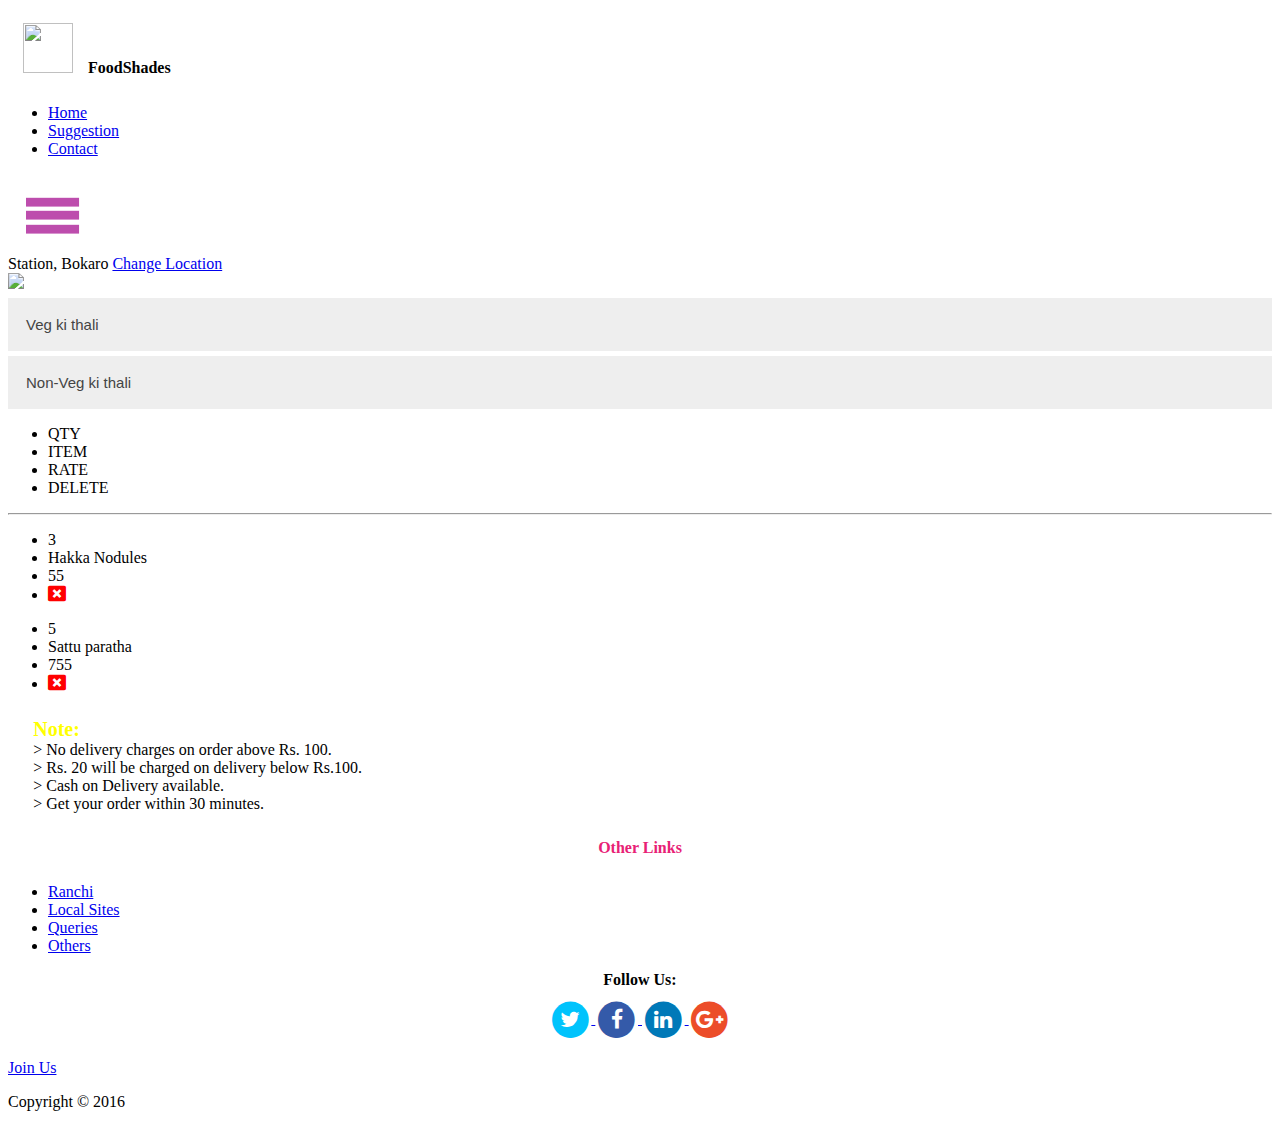
==== index.html @ ea551d70 "Head is reponsive in index.html" ====
<!doctype html>
<html>
<head>
<meta charset=utf-8>
<title>Raja Kedia</title>
<meta name=viewport content="width=device-width,initial-scale=1">
<link rel=stylesheet href=style/accor.css type=text/css>
<link rel=stylesheet href=style/main.css type=text/css>
<link rel=stylesheet href=style/slider.css type=text/css>
<link rel=icon type=image/png href=img/logo.png>
<link rel=stylesheet href=https://maxcdn.bootstrapcdn.com/font-awesome/4.7.0/css/font-awesome.min.css>
<script src=js/jquery.js></script>
<script type=text/javascript src=js/jquery.cycle.all.js></script>
<script type=text/javascript src=js/slider.js></script>
    
<script>$(document).ready(function(){$("a").on("click",function(d){if(this.hash!==""){d.preventDefault();var c=this.hash;$("html, body").animate({scrollTop:$(c).offset().top},900,function(){})}})});
    
$(document).ready(function(){
    $("#flip").click(function(){
        $("#loginbox").slideToggle("fast")
    })
});
    
$(document).ready(function(){$("#flip2").click(function(){$("#loginbox").fadeToggle("fast")})});function chooseusername(){var e=document.getElementById("mine").value;var a=document.getElementById("email").value;var c=document.getElementById("sub").value;var d=document.getElementById("msg").value;if(d!=""){var b=new XMLHttpRequest();b.onreadystatechange=function(){if(b.readyState==4&&b.status==200){document.getElementById("state").innerHTML="Mail sent!"}};document.getElementById("state").innerHTML="Sending..";b.open("POST","sendmail.php?ch=1",true);b.setRequestHeader("Content-type","application/x-www-form-urlencoded");b.send("mine="+e+"&email="+a+"&subject="+c+"&msg="+d)}};</script>
    
</head>
<body>
    <header>
    
        <div class="title"><img src="img/logo.png" width="50px" height="50px" style="padding:15px;"/><b>FoodShades</b>
        
        </div>
        
        <nav>
            <div class="lap">
            <ul>
                <li><a href="#">Home</a></li>
                <li><a href="#">Suggestion</a></li>
                <li><a href="#">Contact</a></li>
            </ul>
            </div>
        </nav>
        
        <nav>
            <button class="accordion flips" style="background: none;"><img src="img/menu_icon.png" /></button>
            <div class="mob panel" style="opacity:1;">
            <ul>
                <li><a href="#">Home</a></li>
                <li><a href="#">Suggestion</a></li>
                <li><a href="#">Contact</a></li>
            </ul>
            </div>
        </nav>
        
    </header>
    <div class="tab">
    <div>Station, Bokaro <span><a href="#">Change Location</a></span></div>
    </div>
    <div style="clear:both;"></div>
    <div class="wrapper">
        <div class="container">
            <div class="left">
                <div class="box">
                    <img src="slider/2.jpg" class="imm">
                    <button class="accordion"></b>Veg ki thali</button>
                    <div class="panel">
                        <ul>
                            <li>
                                <div class="im"><img src="site/1.jpg"></div>
                                <div class="detail">
                                    <b>Hakka Nodules</b><br><b>Rs </b> 35
                                    <input class="quan" name="quantity" type="number" min="1" max="1000" id="quantity" placeholder="Quantity" />
                                    <br>
                                    <input type="submit" class="add" id="add" value="Add"/>
                                </div>
                            </li>
                            <li>
                                <div class="im"><img src="site/2.jpg"></div>
                                <div class="detail">
                                    <b>Chowmein</b><br><b>Rs </b> 45
                                    <input class="quan" name="quantity" type="number" min="1" max="1000" id="quantity" placeholder="Quantity" />
                                    <br>
                                    <input type="submit" class="add" id="add" value="Add"/>
                                </div>
                            </li>
                            <li>
                                <div class="im"><img src="site/3.jpg"></div>
                                <div class="detail">
                                    <b>Parantha</b><br><b>Rs </b> 55
                                    <input class="quan" name="quantity" type="number" min="1" max="1000" id="quantity" placeholder="Quantity" />
                                    <br>
                                    <input type="submit" class="add" id="add" value="Add"/>
                                </div>
                            </li>
                        </ul>
                    </div>
                
                    <button class="accordion"></b>Non-Veg ki thali</button>
                    <div class="panel">
                        <ul>
                            <li>
                                <div class="im"><img src="site/1.jpg"></div>
                                <div class="detail">
                                    <b>Hakka Nodules</b><br><b>Rs </b> 35
                                    <input class="quan" name="quantity" type="number" min="1" max="1000" id="quantity" placeholder="Quantity" />
                                    <br>
                                    <input type="submit" class="add" id="add" value="Add"/>
                                </div>
                            </li>
                            <li>
                                <div class="im"><img src="site/2.jpg"></div>
                                <div class="detail">
                                    <b>Chowmein</b><br><b>Rs </b> 45
                                    <input class="quan" name="quantity" type="number" min="1" max="1000" id="quantity" placeholder="Quantity" />
                                    <br>
                                    <input type="submit" class="add" id="add" value="Add"/>
                                </div>
                            </li>
                            <li>
                                <div class="im"><img src="site/3.jpg"></div>
                                <div class="detail">
                                    <b>Parantha</b><br><b>Rs </b> 55
                                    <input class="quan" name="quantity" type="number" min="1" max="1000" id="quantity" placeholder="Quantity" />
                                    <br>
                                    <input type="submit" class="add" id="add" value="Add"/>
                                </div>
                            </li>
                        </ul>
                    </div>

                    <script>
                          var acc = document.getElementsByClassName("accordion");
                          var i;

                          for (i = 0; i < acc.length; i++) {
                            acc[i].onclick = function(){
                            this.classList.toggle("active");
                            this.nextElementSibling.classList.toggle("show");
                            }
                          }
                    </script>
                </div>
            </div>
            <div class="cart">
                <div class="title">
                    <i class="fa fa-shopping-cart fa-stack-2x" style="color:white;"> <b>Your Cart</b></i>
                </div> 
                <div class="product">
                    <ul class="head">
                        <li class="qty">QTY</li>
                        <li class="name">ITEM</li>
                        <li class="price">RATE</li>
                        <li class="del">DELETE</li>
                    </ul><hr>
                    <ul>
                        <li class="qty">3</li>
                        <li class="name">Hakka Nodules</li>
                        <li class="price">55</li>
                        <li class="del"><a href="#"><i class="fa fa-window-close" style="color:red;font-size:18px;"></i></a></li>
                    </ul>
                    <ul>
                        <li class="qty">5</li>
                        <li class="name">Sattu paratha</li>
                        <li class="price">755</li>
                        <li class="del"><a href="#"><i class="fa fa-window-close" style="color:red;font-size:18px;"></i></a></li>
                    </ul>
                </div>
            </div>
        </div>
    </div>
<div style="clear:both"></div>
    <footer >  <!-- footer starts -->
        
            
            <div class="row footer-stuff">
            
                <div class="columns ">
                    
                    <p style="text-align:left;margin:2%;text-weight:none;"><strong style="color:yellow;align:center;font-size:20px;">Note:</strong><br>
                      > No delivery charges on order above Rs. 100.<br>
                      > Rs. 20 will be charged on delivery below Rs.100.<br>
                      > Cash on Delivery available.<br>
                      > Get your order within 30 minutes.<br></p>
	  
                    
                </div>
                
                <div class="columns ">
                
                    <strong style="text-align:center;color: #e82175;padding-bottom: 10px;display: block;">Other Links</strong>
                    <ul>
                        <li><a href="#">Ranchi</a></li>
                        <li><a href="#">Local Sites</a></li>
                        <li><a href="#">Queries</a></li>
                        <li><a href="#">Others</a></li>
                        
                    </ul>
                    
                </div>
                
                <div class="columns ">
                    
                    <div class="set3" style="margin: auto;">
            
                        <b style="display:block;margin-bottom:10px; text-align: center;">Follow Us:</b>
                      <div style="text-align: center;" class="menu2" >

                        <a href="twitter.com"><span class="fa-stack fa-lg">
                          <i class="fa fa-circle fa-stack-2x" style="color:#00C3FC;" ></i>
                          <i class="fa fa-twitter fa-stack-1x fa-inverse"></i>
                            </span>
                        </a>

                        <a href="facebook.com"><span class="fa-stack fa-lg">
                          <i class="fa fa-circle fa-stack-2x" style="color:#345AA9;"></i>
                          <i class="fa fa-facebook fa-stack-1x fa-inverse"></i>
                            </span>
                        </a>

                        <a href="linkedin.com"><span class="fa-stack fa-lg">
                          <i class="fa fa-circle fa-stack-2x" style="color:#0079B8;"></i>
                          <i class="fa fa-linkedin fa-stack-1x fa-inverse"></i>
                            </span>
                        </a>

                        <a href="google+.com"><span class="fa-stack fa-lg">
                          <i class="fa fa-circle fa-stack-2x" style="color:#EC4D29;"></i>
                          <i class="fa fa-google-plus fa-stack-1x fa-inverse"></i>
                            </span>
                        </a>
                      </div>
                  </div>
                    <br>
                    <div class="join">
                        <a href="#" >Join Us</a>
                    </div>
                    
                    
                </div>
            
            </div>
            
        </footer>
            <div class="last">
                <p>Copyright &copy; 2016</p>
            </div>
</body>
</html>
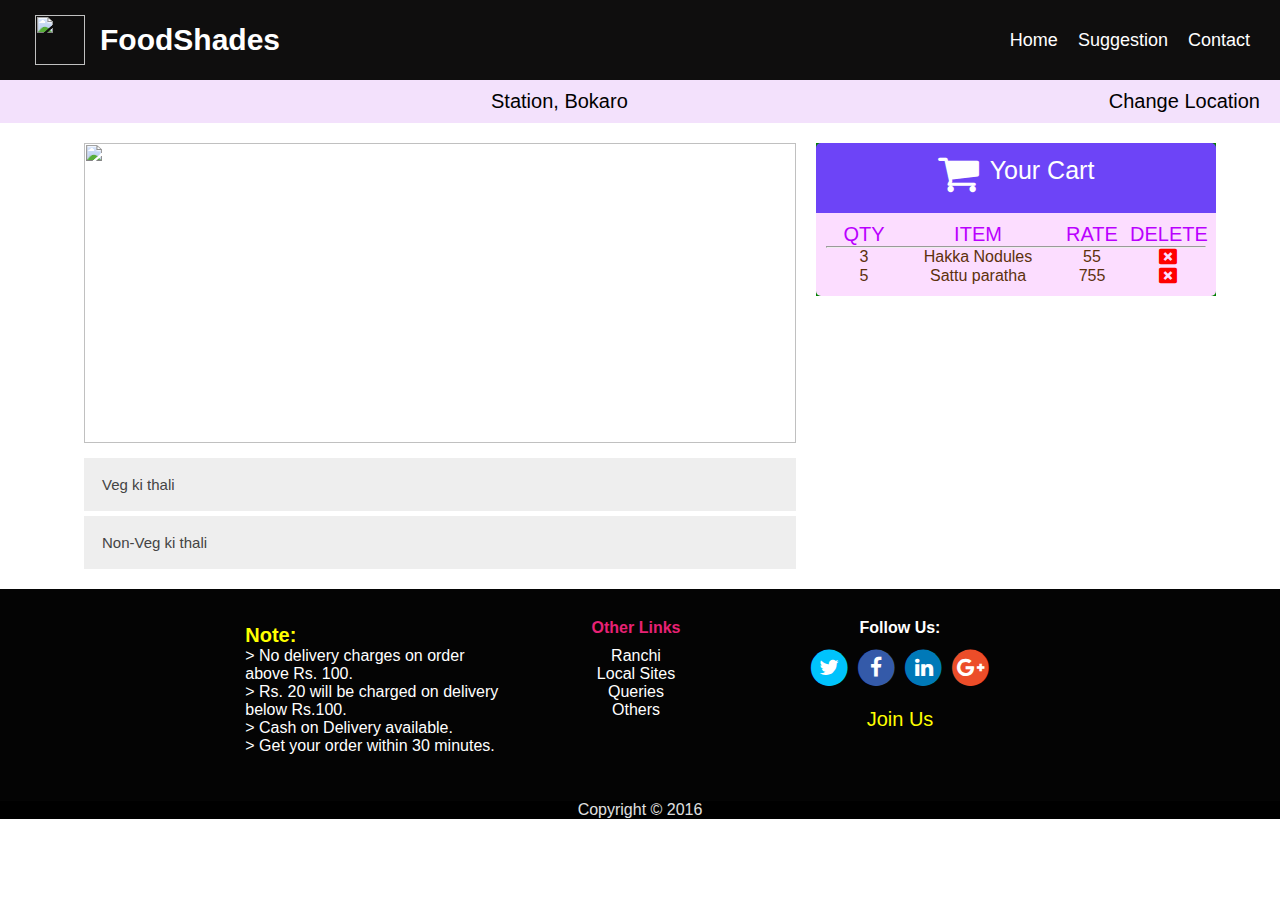
==== commit 261a85f8: "Menu Design changed in mobile view" ====
--- a/index.html
+++ b/index.html
@@ -43,7 +43,7 @@
         
         <nav>
             <button class="accordion flips" style="background: none;"><img src="img/menu_icon.png" /></button>
-            <div class="mob panel" style="opacity:1;">
+            <div class="mob panel" style="opacity:1;overflow: hidden;padding: 0px;">
             <ul>
                 <li><a href="#">Home</a></li>
                 <li><a href="#">Suggestion</a></li>
@@ -53,6 +53,7 @@
         </nav>
         
     </header>
+    <div style="clear:both;"></div>
     <div class="tab">
     <div>Station, Bokaro <span><a href="#">Change Location</a></span></div>
     </div>
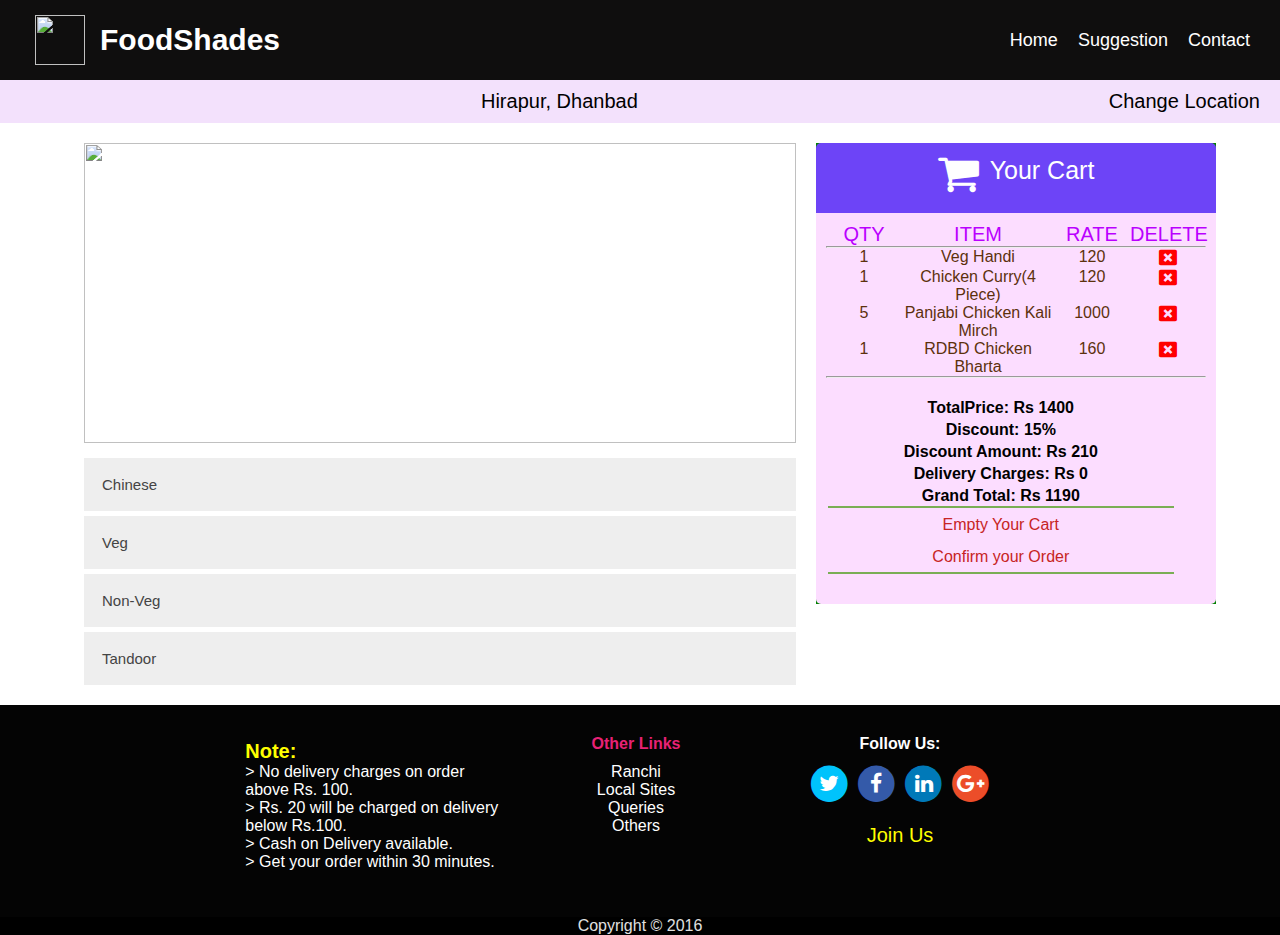
==== commit 68c2fb5d: "issue in index solved" ====
--- a/index.html
+++ b/index.html
@@ -1,8 +1,10 @@
+
+
 <!doctype html>
 <html>
 <head>
 <meta charset=utf-8>
-<title>Raja Kedia</title>
+<title>FoodShades | Home</title>
 <meta name=viewport content="width=device-width,initial-scale=1">
 <link rel=stylesheet href=style/accor.css type=text/css>
 <link rel=stylesheet href=style/main.css type=text/css>
@@ -13,18 +15,10 @@
 <script type=text/javascript src=js/jquery.cycle.all.js></script>
 <script type=text/javascript src=js/slider.js></script>
     
-<script>$(document).ready(function(){$("a").on("click",function(d){if(this.hash!==""){d.preventDefault();var c=this.hash;$("html, body").animate({scrollTop:$(c).offset().top},900,function(){})}})});
-    
-$(document).ready(function(){
-    $("#flip").click(function(){
-        $("#loginbox").slideToggle("fast")
-    })
-});
-    
-$(document).ready(function(){$("#flip2").click(function(){$("#loginbox").fadeToggle("fast")})});function chooseusername(){var e=document.getElementById("mine").value;var a=document.getElementById("email").value;var c=document.getElementById("sub").value;var d=document.getElementById("msg").value;if(d!=""){var b=new XMLHttpRequest();b.onreadystatechange=function(){if(b.readyState==4&&b.status==200){document.getElementById("state").innerHTML="Mail sent!"}};document.getElementById("state").innerHTML="Sending..";b.open("POST","sendmail.php?ch=1",true);b.setRequestHeader("Content-type","application/x-www-form-urlencoded");b.send("mine="+e+"&email="+a+"&subject="+c+"&msg="+d)}};</script>
+<script>$(document).ready(function(){$("a").on("click",function(d){if(this.hash!==""){d.preventDefault();var c=this.hash;$("html, body").animate({scrollTop:$(c).offset().top},900,function(){})}})});$(document).ready(function(){$("#flip").click(function(){$("#loginbox").slideToggle("fast")})});$(document).ready(function(){$("#flip2").click(function(){$("#loginbox").fadeToggle("fast")})});function chooseusername(){var e=document.getElementById("mine").value;var a=document.getElementById("email").value;var c=document.getElementById("sub").value;var d=document.getElementById("msg").value;if(d!=""){var b=new XMLHttpRequest();b.onreadystatechange=function(){if(b.readyState==4&&b.status==200){document.getElementById("state").innerHTML="Mail sent!"}};document.getElementById("state").innerHTML="Sending..";b.open("POST","sendmail.php?ch=1",true);b.setRequestHeader("Content-type","application/x-www-form-urlencoded");b.send("mine="+e+"&email="+a+"&subject="+c+"&msg="+d)}};</script>
     
 </head>
-<body>
+<body onload="cart()">
     <header>
     
         <div class="title"><img src="img/logo.png" width="50px" height="50px" style="padding:15px;"/><b>FoodShades</b>
@@ -52,10 +46,79 @@
             </div>
         </nav>
         
-    </header>
-    <div style="clear:both;"></div>
+    </header><div style="clear:both;"></div>
+<script >
+function additem(id){
+    var qx = "quan"+id;
+var ad = "add"+id
+    var quan = document.getElementById(qx).value;
+    var output = "<ul>";
+    if(qx!=""){
+		
+		var xmlhttp = new XMLHttpRequest();
+		
+		xmlhttp.onreadystatechange = function(){
+			if(xmlhttp.readyState == 4 && xmlhttp.status == 200){
+                var response = xmlhttp.responseText;
+                
+                document.getElementById("carts").innerHTML = response;
+document.getElementById(ad).value= "Add";
+
+            }
+		}
+		document.getElementById(ad).value= "Wait";
+		xmlhttp.open("POST","updatecart.php?ch=1&pid=" + id + "&quant=" + quan, true);
+		//xmlhttp.setRequestHeader("Content-type", "application/x-www-form-urlencoded");
+		xmlhttp.send();
+		
+	}
+}
+function deleteitem(id){
+    var qx = id;
+    var output = "<ul>";
+    if(qx>=0){
+		
+		var xmlhttp = new XMLHttpRequest();
+		
+		xmlhttp.onreadystatechange = function(){
+			if(xmlhttp.readyState == 4 && xmlhttp.status == 200){
+                var response = xmlhttp.responseText;
+                
+                cart();
+
+            }
+		}
+		xmlhttp.open("GET","updatecart.php?ch=3&pid=" + id, true);
+		//xmlhttp.setRequestHeader("Content-type", "application/x-www-form-urlencoded");
+		xmlhttp.send();
+		
+	}
+}
+function cart(){
+    var output = "<ul>";
+    var qx = 1
+    if(qx!=""){
+		
+		var xmlhttp = new XMLHttpRequest();
+		
+		xmlhttp.onreadystatechange = function(){
+			if(xmlhttp.readyState == 4 && xmlhttp.status == 200){
+                var response = xmlhttp.responseText;
+                
+                document.getElementById("carts").innerHTML = response;
+
+            }
+		}
+		xmlhttp.open("GET","updatecart.php?ch=2", true);
+		//xmlhttp.setRequestHeader("Content-type", "application/x-www-form-urlencoded");
+		xmlhttp.send();
+		
+	}
+}
+</script>
+<div id="cityx"></div>
     <div class="tab">
-    <div>Station, Bokaro <span><a href="#">Change Location</a></span></div>
+    <div>Hirapur, Dhanbad <span><a href="change.php">Change Location</a></span></div>
     </div>
     <div style="clear:both;"></div>
     <div class="wrapper">
@@ -63,72 +126,143 @@
             <div class="left">
                 <div class="box">
                     <img src="slider/2.jpg" class="imm">
-                    <button class="accordion"></b>Veg ki thali</button>
+                    <button class="accordion"></b>Chinese</button>
                     <div class="panel">
-                        <ul>
-                            <li>
-                                <div class="im"><img src="site/1.jpg"></div>
-                                <div class="detail">
-                                    <b>Hakka Nodules</b><br><b>Rs </b> 35
-                                    <input class="quan" name="quantity" type="number" min="1" max="1000" id="quantity" placeholder="Quantity" />
-                                    <br>
-                                    <input type="submit" class="add" id="add" value="Add"/>
-                                </div>
-                            </li>
-                            <li>
-                                <div class="im"><img src="site/2.jpg"></div>
-                                <div class="detail">
-                                    <b>Chowmein</b><br><b>Rs </b> 45
-                                    <input class="quan" name="quantity" type="number" min="1" max="1000" id="quantity" placeholder="Quantity" />
-                                    <br>
-                                    <input type="submit" class="add" id="add" value="Add"/>
-                                </div>
-                            </li>
-                            <li>
-                                <div class="im"><img src="site/3.jpg"></div>
-                                <div class="detail">
-                                    <b>Parantha</b><br><b>Rs </b> 55
-                                    <input class="quan" name="quantity" type="number" min="1" max="1000" id="quantity" placeholder="Quantity" />
-                                    <br>
-                                    <input type="submit" class="add" id="add" value="Add"/>
-                                </div>
-                            </li>
-                        </ul>
-                    </div>
-                
-                    <button class="accordion"></b>Non-Veg ki thali</button>
+                        <ul><li>
+                                <div class="im"><img src="inventory_images/1.jpg" alt="Tandoori Aloo"></div>
+                                <div class="detail">
+                                    <b>Tandoori Aloo</b><br><b>Rs </b> 140
+									<input type="hidden" name="pid" id="pid" value="119"/>
+                                    <input class="quan" name="quantity" type="number" min="1" max="1000" id="quan119" placeholder="Quantity" value="1"/>
+                                    <br>
+                                    <input type="submit" class="add" id="add119" onclick="additem(119)" value="Add"/>
+                                </div>
+                            </li><li>
+                                <div class="im"><img src="inventory_images/2.jpg" alt="Dilli Ka Tandoori Chicken (Full/Half)"></div>
+                                <div class="detail">
+                                    <b>Dilli Ka Tandoori Chicken (Full/Half)</b><br><b>Rs </b> 370/220
+									<input type="hidden" name="pid" id="pid" value="124"/>
+                                    <input class="quan" name="quantity" type="number" min="1" max="1000" id="quan124" placeholder="Quantity" value="1"/>
+                                    <br>
+                                    <input type="submit" class="add" id="add124" onclick="additem(124)" value="Add"/>
+                                </div>
+                            </li><li>
+                                <div class="im"><img src="inventory_images/3.jpg" alt="Chicken Reshmi Kebab"></div>
+                                <div class="detail">
+                                    <b>Chicken Reshmi Kebab</b><br><b>Rs </b> 240
+									<input type="hidden" name="pid" id="pid" value="126"/>
+                                    <input class="quan" name="quantity" type="number" min="1" max="1000" id="quan126" placeholder="Quantity" value="1"/>
+                                    <br>
+                                    <input type="submit" class="add" id="add126" onclick="additem(126)" value="Add"/>
+                                </div>
+                            </li><li>
+                                <div class="im"><img src="inventory_images/4.jpg" alt="Sukhe Dhaniya Aur Murgh Ki Seekh"></div>
+                                <div class="detail">
+                                    <b>Sukhe Dhaniya Aur Murgh Ki Seekh</b><br><b>Rs </b> 250
+									<input type="hidden" name="pid" id="pid" value="130"/>
+                                    <input class="quan" name="quantity" type="number" min="1" max="1000" id="quan130" placeholder="Quantity" value="1"/>
+                                    <br>
+                                    <input type="submit" class="add" id="add130" onclick="additem(130)" value="Add"/>
+                                </div>
+                            </li><li>
+                                <div class="im"><img src="inventory_images/5.jpg" alt="Panjab Di Daal Makhani"></div>
+                                <div class="detail">
+                                    <b>Panjab Di Daal Makhani</b><br><b>Rs </b> 100
+									<input type="hidden" name="pid" id="pid" value="135"/>
+                                    <input class="quan" name="quantity" type="number" min="1" max="1000" id="quan135" placeholder="Quantity" value="1"/>
+                                    <br>
+                                    <input type="submit" class="add" id="add135" onclick="additem(135)" value="Add"/>
+                                </div>
+                            </li><li>
+                                <div class="im"><img src="inventory_images/1.jpg" alt="Peeli Dal Tadka"></div>
+                                <div class="detail">
+                                    <b>Peeli Dal Tadka</b><br><b>Rs </b> 80
+									<input type="hidden" name="pid" id="pid" value="138"/>
+                                    <input class="quan" name="quantity" type="number" min="1" max="1000" id="quan138" placeholder="Quantity" value="1"/>
+                                    <br>
+                                    <input type="submit" class="add" id="add138" onclick="additem(138)" value="Add"/>
+                                </div>
+                            </li><li>
+                                <div class="im"><img src="inventory_images/2.jpg" alt="RDB Daal Butter Tadka"></div>
+                                <div class="detail">
+                                    <b>RDB Daal Butter Tadka</b><br><b>Rs </b> 100
+									<input type="hidden" name="pid" id="pid" value="142"/>
+                                    <input class="quan" name="quantity" type="number" min="1" max="1000" id="quan142" placeholder="Quantity" value="1"/>
+                                    <br>
+                                    <input type="submit" class="add" id="add142" onclick="additem(142)" value="Add"/>
+                                </div>
+                            </li><li>
+                                <div class="im"><img src="inventory_images/4.jpg" alt="Egg Tadka"></div>
+                                <div class="detail">
+                                    <b>Egg Tadka</b><br><b>Rs </b> 90
+									<input type="hidden" name="pid" id="pid" value="144"/>
+                                    <input class="quan" name="quantity" type="number" min="1" max="1000" id="quan144" placeholder="Quantity" value="1"/>
+                                    <br>
+                                    <input type="submit" class="add" id="add144" onclick="additem(144)" value="Add"/>
+                                </div>
+                            </li></ul></div><button class="accordion"></b>Veg</button>
                     <div class="panel">
-                        <ul>
-                            <li>
-                                <div class="im"><img src="site/1.jpg"></div>
-                                <div class="detail">
-                                    <b>Hakka Nodules</b><br><b>Rs </b> 35
-                                    <input class="quan" name="quantity" type="number" min="1" max="1000" id="quantity" placeholder="Quantity" />
-                                    <br>
-                                    <input type="submit" class="add" id="add" value="Add"/>
-                                </div>
-                            </li>
-                            <li>
-                                <div class="im"><img src="site/2.jpg"></div>
-                                <div class="detail">
-                                    <b>Chowmein</b><br><b>Rs </b> 45
-                                    <input class="quan" name="quantity" type="number" min="1" max="1000" id="quantity" placeholder="Quantity" />
-                                    <br>
-                                    <input type="submit" class="add" id="add" value="Add"/>
-                                </div>
-                            </li>
-                            <li>
-                                <div class="im"><img src="site/3.jpg"></div>
-                                <div class="detail">
-                                    <b>Parantha</b><br><b>Rs </b> 55
-                                    <input class="quan" name="quantity" type="number" min="1" max="1000" id="quantity" placeholder="Quantity" />
-                                    <br>
-                                    <input type="submit" class="add" id="add" value="Add"/>
-                                </div>
-                            </li>
-                        </ul>
-                    </div>
-
+                        <ul><li>
+                                <div class="im"><img src="inventory_images/5.jpg" alt="Aloo Gobhi"></div>
+                                <div class="detail">
+                                    <b>Aloo Gobhi</b><br><b>Rs </b> 80
+									<input type="hidden" name="pid" id="pid" value="9"/>
+                                    <input class="quan" name="quantity" type="number" min="1" max="1000" id="quan9" placeholder="Quantity" value="1"/>
+                                    <br>
+                                    <input type="submit" class="add" id="add9" onclick="additem(9)" value="Add"/>
+                                </div>
+                            </li><li>
+                                <div class="im"><img src="inventory_images/1.jpg" alt="Veg Handi"></div>
+                                <div class="detail">
+                                    <b>Veg Handi</b><br><b>Rs </b> 120
+									<input type="hidden" name="pid" id="pid" value="10"/>
+                                    <input class="quan" name="quantity" type="number" min="1" max="1000" id="quan10" placeholder="Quantity" value="1"/>
+                                    <br>
+                                    <input type="submit" class="add" id="add10" onclick="additem(10)" value="Add"/>
+                                </div>
+                            </li><li>
+                                <div class="im"><img src="inventory_images/3.jpg" alt="Chana Masala"></div>
+                                <div class="detail">
+                                    <b>Chana Masala</b><br><b>Rs </b> 80
+									<input type="hidden" name="pid" id="pid" value="7"/>
+                                    <input class="quan" name="quantity" type="number" min="1" max="1000" id="quan7" placeholder="Quantity" value="1"/>
+                                    <br>
+                                    <input type="submit" class="add" id="add7" onclick="additem(7)" value="Add"/>
+                                </div>
+                            </li></ul></div>
+            <button class="accordion"></b>Non-Veg</button>
+                    <div class="panel">
+                        <ul><li>
+                                <div class="im"><img src="inventory_images/4.jpg" alt="Chicken Curry(4 Piece)"></div>
+                                <div class="detail">
+                                    <b>Chicken Curry(4 Piece)</b><br><b>Rs </b> 120
+									<input type="hidden" name="pid" id="pid" value="13"/>
+                                    <input class="quan" name="quantity" type="number" min="1" max="1000" id="quan13" placeholder="Quantity" value="1"/>
+                                    <br>
+                                    <input type="submit" class="add" id="add13" onclick="additem(13)" value="Add"/>
+                                </div>
+                            </li><li>
+                                <div class="im"><img src="inventory_images/2.jpg" alt="Chicken Do Pyaza(4 Piece)"></div>
+                                <div class="detail">
+                                    <b>Chicken Do Pyaza(4 Piece)</b><br><b>Rs </b> 130
+									<input type="hidden" name="pid" id="pid" value="14"/>
+                                    <input class="quan" name="quantity" type="number" min="1" max="1000" id="quan14" placeholder="Quantity" value="1"/>
+                                    <br>
+                                    <input type="submit" class="add" id="add14" onclick="additem(14)" value="Add"/>
+                                </div>
+                            </li></ul></div>
+                    <button class="accordion"></b>Tandoor</button>
+                    <div class="panel">
+                        <ul><li>
+                                <div class="im"><img src="inventory_images/1.jpg" alt="keema kulcha"></div>
+                                <div class="detail">
+                                    <b>keema kulcha</b><br><b>Rs </b> 60
+									<input type="hidden" name="pid" id="pid" value="102"/>
+                                    <input class="quan" name="quantity" type="number" min="1" max="1000" id="quan102" placeholder="Quantity" value="1"/>
+                                    <br>
+                                    <input type="submit" class="add" id="add102" onclick="additem(102)" value="Add"/>
+                                </div>
+                            </li></ul></div>
                     <script>
                           var acc = document.getElementsByClassName("accordion");
                           var i;
@@ -147,30 +281,61 @@
                     <i class="fa fa-shopping-cart fa-stack-2x" style="color:white;"> <b>Your Cart</b></i>
                 </div> 
                 <div class="product">
-                    <ul class="head">
+                   <div id="carts">  <ul class="head">
                         <li class="qty">QTY</li>
                         <li class="name">ITEM</li>
                         <li class="price">RATE</li>
                         <li class="del">DELETE</li>
-                    </ul><hr>
-                    <ul>
-                        <li class="qty">3</li>
-                        <li class="name">Hakka Nodules</li>
-                        <li class="price">55</li>
-                        <li class="del"><a href="#"><i class="fa fa-window-close" style="color:red;font-size:18px;"></i></a></li>
-                    </ul>
-                    <ul>
+                    </ul><hr><ul>
+                        <li class="qty">1</li>
+                        <li class="name">Veg Handi</li>
+                        <li class="price">120</li>
+                        <li class="del"><button id="rem"><i class="fa fa-window-close" onclick="deleteitem(0)" style="font-size:18px;"></i></button></li>
+                    </ul><ul>
+                        <li class="qty">1</li>
+                        <li class="name">Chicken Curry(4 Piece)</li>
+                        <li class="price">120</li>
+                        <li class="del"><button id="rem"><i class="fa fa-window-close" onclick="deleteitem(1)" style="font-size:18px;"></i></button></li>
+                    </ul><ul>
                         <li class="qty">5</li>
-                        <li class="name">Sattu paratha</li>
-                        <li class="price">755</li>
-                        <li class="del"><a href="#"><i class="fa fa-window-close" style="color:red;font-size:18px;"></i></a></li>
-                    </ul>
+                        <li class="name">Panjabi Chicken Kali Mirch</li>
+                        <li class="price">1000</li>
+                        <li class="del"><button id="rem"><i class="fa fa-window-close" onclick="deleteitem(2)" style="font-size:18px;"></i></button></li>
+                    </ul><ul>
+                        <li class="qty">1</li>
+                        <li class="name">RDBD Chicken Bharta</li>
+                        <li class="price">160</li>
+                        <li class="del"><button id="rem"><i class="fa fa-window-close" onclick="deleteitem(3)" style="font-size:18px;"></i></button></li>
+                    </ul><br><hr><br><table    width="92%" class="table3" align="center" style="text-align:left;" >
+                        <tr class="table1">
+                            <td style="text-align:center;"><strong>TotalPrice:  Rs 1400 </strong></td>
+                        </tr>
+                        <tr class="table1">
+                            <td style="text-align:center;"><strong>Discount: 15%</strong></td>
+                        </tr>
+                        <tr class="table1">
+                            <td style="text-align:center;"><strong>Discount Amount:&nbsp;Rs 210</strong></td>
+                        </tr>
+                        <tr class="table1">
+                            <td style="text-align:center;"><strong>Delivery Charges:&nbsp;Rs 0</strong></td>
+                        </tr>
+                        <tr class="table1">
+                            <td style="border-bottom: #7AAE55 2px solid;text-align:center;"><strong>Grand Total:&nbsp;Rs 1190</strong></td>
+                        </tr>
+                        <tr class="table3">
+                            <td ><a href="index.php?cmd=emptycart">Empty Your Cart</a></td>
+
+                        </tr>
+                        <tr class="table3" >
+                            <td style="border-bottom: #7AAE55 2px solid;"><a href="order.php">Confirm your Order</a></td>
+                        </tr>
+                        </table><br></div><!-- cart output -->
                 </div>
             </div>
         </div>
     </div>
 <div style="clear:both"></div>
-    <footer >  <!-- footer starts -->
+     <footer >  <!-- footer starts -->
         
             
             <div class="row footer-stuff">
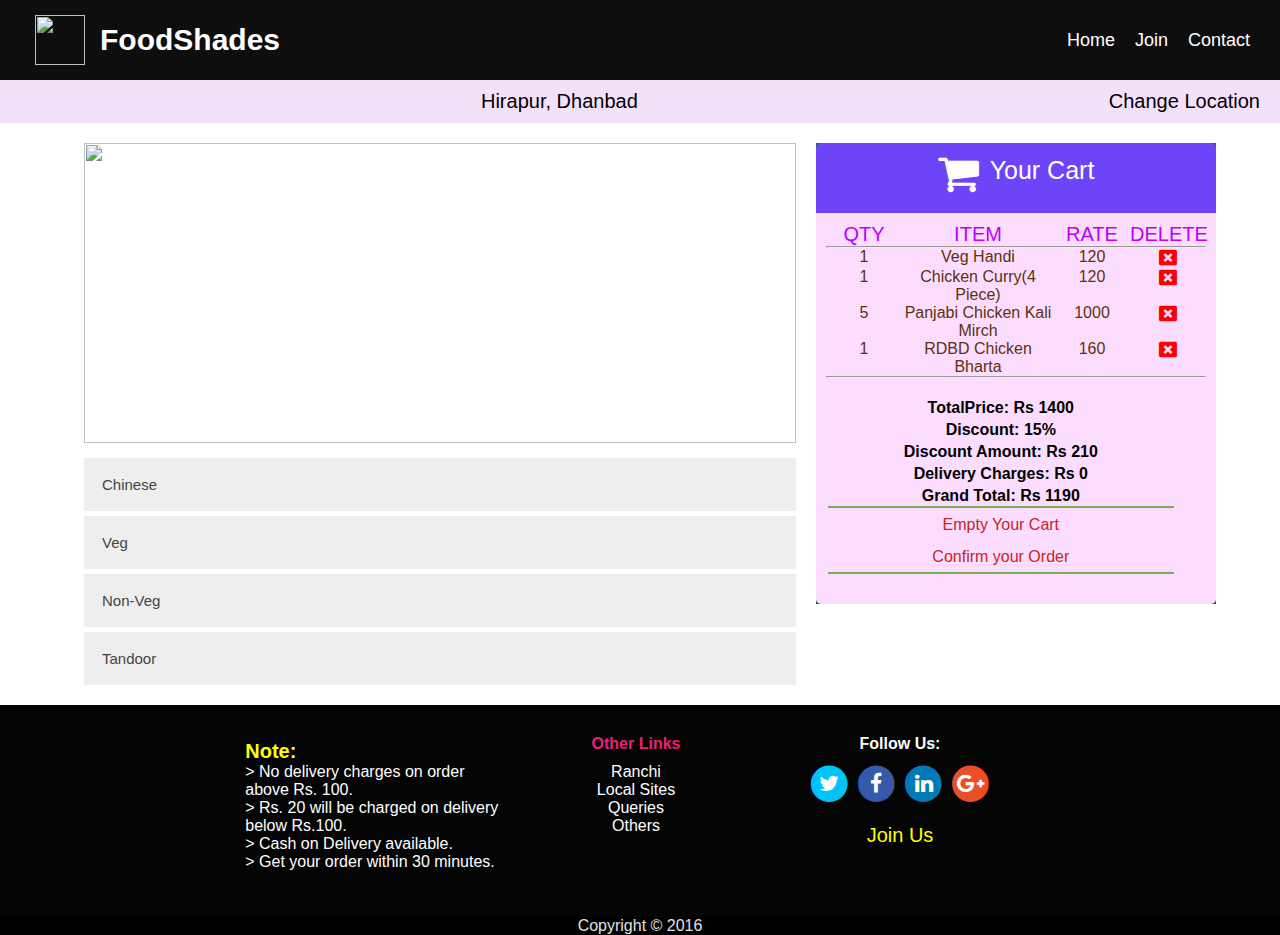
==== commit 9d7d5b6d: "Updated index.html" ====
--- a/index.html
+++ b/index.html
@@ -29,7 +29,7 @@
             <div class="lap">
             <ul>
                 <li><a href="#">Home</a></li>
-                <li><a href="#">Suggestion</a></li>
+                <li><a href="join.html">Join</a></li>
                 <li><a href="#">Contact</a></li>
             </ul>
             </div>
@@ -62,12 +62,12 @@
                 var response = xmlhttp.responseText;
                 
                 document.getElementById("carts").innerHTML = response;
-document.getElementById(ad).value= "Add";
+                document.getElementById(ad).value= "Add";
 
             }
 		}
 		document.getElementById(ad).value= "Wait";
-		xmlhttp.open("POST","updatecart.php?ch=1&pid=" + id + "&quant=" + quan, true);
+		xmlhttp.open("POST","xxxxxxxx.php?ch=1&pid=" + id + "&quant=" + quan, true);
 		//xmlhttp.setRequestHeader("Content-type", "application/x-www-form-urlencoded");
 		xmlhttp.send();
 		
@@ -88,7 +88,7 @@
 
             }
 		}
-		xmlhttp.open("GET","updatecart.php?ch=3&pid=" + id, true);
+		xmlhttp.open("GET","xxxxxxxx.php?ch=3&pid=" + id, true);
 		//xmlhttp.setRequestHeader("Content-type", "application/x-www-form-urlencoded");
 		xmlhttp.send();
 		
@@ -109,7 +109,7 @@
 
             }
 		}
-		xmlhttp.open("GET","updatecart.php?ch=2", true);
+		xmlhttp.open("GET","xxxxxxxx.php?ch=2", true);
 		//xmlhttp.setRequestHeader("Content-type", "application/x-www-form-urlencoded");
 		xmlhttp.send();
 		
@@ -411,4 +411,4 @@
                 <p>Copyright &copy; 2016</p>
             </div>
 </body>
-</html>+</html>
